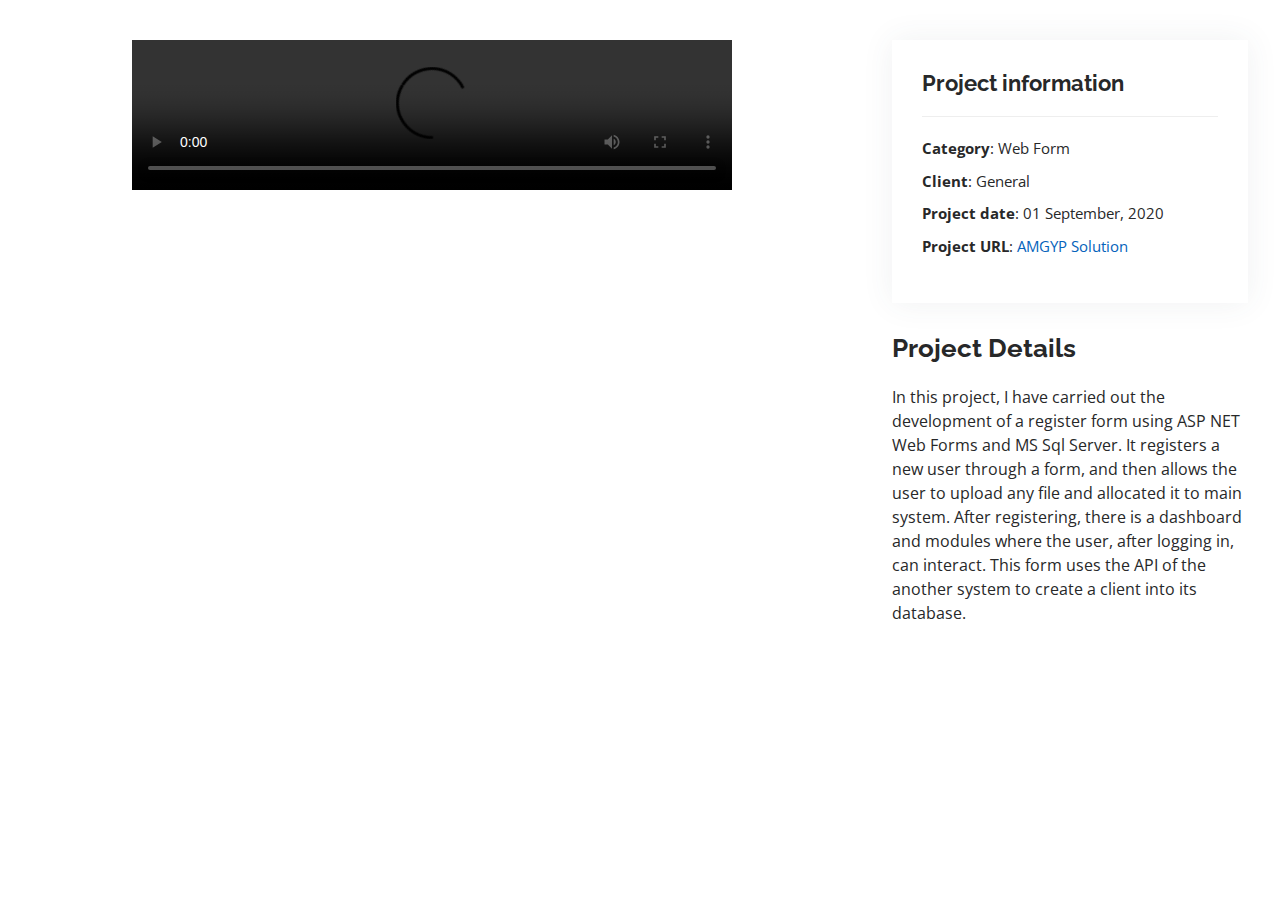
==== portfolio-details/amgyp-details.html @ 058d90e6 "Add new project, Amgyp Form. Add new details and multimedia. Delete the contact form." ====
<!DOCTYPE html>
<html lang="en">

<head>
  <meta charset="utf-8">
  <meta content="width=device-width, initial-scale=1.0" name="viewport">

  <title>Portfolio Details - Personal Bootstrap Template</title>
  <meta content="" name="description">
  <meta content="" name="keywords">

  <!-- Favicons -->
  <link href="../assets/img/favicon.png" rel="icon">
  <link href="../assets/img/apple-touch-icon.png" rel="apple-touch-icon">

  <!-- Google Fonts -->
  <link href="https://fonts.googleapis.com/css?family=Open+Sans:300,300i,400,400i,600,600i,700,700i|Raleway:300,300i,400,400i,500,500i,600,600i,700,700i|Poppins:300,300i,400,400i,500,500i,600,600i,700,700i" rel="stylesheet">

  <!-- Vendor CSS Files -->
  <link href="../assets/vendor/aos/aos.css" rel="stylesheet">
  <link href="../assets/vendor/bootstrap/css/bootstrap.min.css" rel="stylesheet">
  <link href="../assets/vendor/bootstrap-icons/bootstrap-icons.css" rel="stylesheet">
  <link href="../assets/vendor/boxicons/css/boxicons.min.css" rel="stylesheet">
  <link href="../assets/vendor/glightbox/css/glightbox.min.css" rel="stylesheet">
  <link href="../assets/vendor/swiper/swiper-bundle.min.css" rel="stylesheet">

  <!-- Template Main CSS File -->
  <link href="../assets/css/style.css" rel="stylesheet">

  <!-- =======================================================
  * Template Name: MyResume - v4.7.0
  * Template URL: https://bootstrapmade.com/free-html-bootstrap-template-my-resume/
  * Author: BootstrapMade.com
  * License: https://bootstrapmade.com/license/
  ======================================================== -->
</head>

<body>

  <main id="main">

    <!-- ======= Portfolio Details Section ======= -->
    <section id="portfolio-details" class="portfolio-details">
      <div class="container">

        <div class="row gy-4">

          <div class="col-lg-8">
            <div class="portfolio-details-slider swiper">
              <div class="align-items-center">

                <video width="600" controls>
                  <source src="../assets/img/portfolio/amgyp/AMGYP.mp4" type="video/mp4">
                  Your browser does not support HTML video.
                </video>
                
              </div>
              <div class="swiper-pagination"></div>
            </div>
          </div>

          <div class="col-lg-4">
            <div class="portfolio-info">
              <h3>Project information</h3>
              <ul>
                <li><strong>Category</strong>: Web Form</li>
                <li><strong>Client</strong>: General</li>
                <li><strong>Project date</strong>: 01 September, 2020</li>
                <li><strong>Project URL</strong>: <a href="https://www.timesolution.com.ar/gestion-solution/">AMGYP Solution</a></li>
              </ul>
            </div>
            <div class="portfolio-description">
              <h2>Project Details</h2>
              <p>
                In this project, I have carried out the development of a register form using ASP NET Web Forms and MS Sql Server.
                It registers a new user through a form, and then allows the user to upload any file and allocated it to main system.
                After registering, there is a dashboard and modules where the user, after logging in, can interact. 
                This form uses the API of the another system to create a client into its database.
              </p>
            </div>
          </div>

        </div>

      </div>
    </section><!-- End Portfolio Details Section -->

  </main><!-- End #main -->

  <div id="preloader"></div>
  <a href="#" class="back-to-top d-flex align-items-center justify-content-center"><i class="bi bi-arrow-up-short"></i></a>

  <!-- Vendor JS Files -->
  <script src="../assets/vendor/purecounter/purecounter.js"></script>
  <script src="../assets/vendor/aos/aos.js"></script>
  <script src="../assets/vendor/bootstrap/js/bootstrap.bundle.min.js"></script>
  <script src="../assets/vendor/glightbox/js/glightbox.min.js"></script>
  <script src="../assets/vendor/isotope-layout/isotope.pkgd.min.js"></script>
  <script src="../assets/vendor/swiper/swiper-bundle.min.js"></script>
  <script src="../assets/vendor/typed.js/typed.min.js"></script>
  <script src="../assets/vendor/waypoints/noframework.waypoints.js"></script>
  <script src="../assets/vendor/php-email-form/validate.js"></script>

  <!-- Template Main JS File -->
  <script src="../assets/js/main.js"></script>

</body>

</html>
---- assets/css/style.css ----
/**
* Template Name: MyResume - v4.7.0
* Template URL: https://bootstrapmade.com/free-html-bootstrap-template-my-resume/
* Author: BootstrapMade.com
* License: https://bootstrapmade.com/license/
*/

/*--------------------------------------------------------------
# General
--------------------------------------------------------------*/
body {
  font-family: "Open Sans", sans-serif;
  color: #272829;
}

a {
  color: #0563bb;
  text-decoration: none;
}

a:hover {
  color: #067ded;
  text-decoration: none;
}

h1, h2, h3, h4, h5, h6 {
  font-family: "Raleway", sans-serif;
}

/*--------------------------------------------------------------
# Back to top button
--------------------------------------------------------------*/
.back-to-top {
  position: fixed;
  visibility: hidden;
  opacity: 0;
  right: 15px;
  bottom: 15px;
  z-index: 996;
  background: #0563bb;
  width: 40px;
  height: 40px;
  border-radius: 50px;
  transition: all 0.4s;
}
.back-to-top i {
  font-size: 28px;
  color: #fff;
  line-height: 0;
}
.back-to-top:hover {
  background: #0678e3;
  color: #fff;
}
.back-to-top.active {
  visibility: visible;
  opacity: 1;
}

/*--------------------------------------------------------------
# Preloader
--------------------------------------------------------------*/
#preloader {
  position: fixed;
  top: 0;
  left: 0;
  right: 0;
  bottom: 0;
  z-index: 9999;
  overflow: hidden;
  background: #fff;
}

#preloader:before {
  content: "";
  position: fixed;
  top: calc(50% - 30px);
  left: calc(50% - 30px);
  border: 6px solid #0563bb;
  border-top-color: #fff;
  border-bottom-color: #fff;
  border-radius: 50%;
  width: 60px;
  height: 60px;
  -webkit-animation: animate-preloader 1s linear infinite;
  animation: animate-preloader 1s linear infinite;
}

@-webkit-keyframes animate-preloader {
  0% {
    transform: rotate(0deg);
  }
  100% {
    transform: rotate(360deg);
  }
}

@keyframes animate-preloader {
  0% {
    transform: rotate(0deg);
  }
  100% {
    transform: rotate(360deg);
  }
}
/*--------------------------------------------------------------
# Disable aos animation delay on mobile devices
--------------------------------------------------------------*/
@media screen and (max-width: 768px) {
  [data-aos-delay] {
    transition-delay: 0 !important;
  }
}
/*--------------------------------------------------------------
# Header
--------------------------------------------------------------*/
#header {
  position: fixed;
  top: 0;
  left: 0;
  bottom: 0;
  z-index: 9997;
  transition: all 0.5s;
  padding: 15px;
  overflow-y: auto;
}
@media (max-width: 992px) {
  #header {
    width: 300px;
    background: #fff;
    border-right: 1px solid #e6e9ec;
    left: -300px;
  }
}

@media (min-width: 992px) {
  #main {
    margin-left: 100px;
  }
}
/*--------------------------------------------------------------
# Navigation Menu
--------------------------------------------------------------*/
/**
* Desktop Navigation 
*/
.nav-menu {
  padding: 0;
  display: block;
}
.nav-menu * {
  margin: 0;
  padding: 0;
  list-style: none;
}
.nav-menu > ul > li {
  position: relative;
  white-space: nowrap;
}
.nav-menu a, .nav-menu a:focus {
  display: flex;
  align-items: center;
  color: #45505b;
  padding: 10px 18px;
  margin-bottom: 8px;
  transition: 0.3s;
  font-size: 15px;
  border-radius: 50px;
  background: #f2f3f5;
  height: 56px;
  width: 100%;
  overflow: hidden;
  transition: 0.3s;
}
.nav-menu a i, .nav-menu a:focus i {
  font-size: 20px;
}
.nav-menu a span, .nav-menu a:focus span {
  padding: 0 5px 0 7px;
  color: #45505b;
}
@media (min-width: 992px) {
  .nav-menu a, .nav-menu a:focus {
    width: 56px;
  }
  .nav-menu a span, .nav-menu a:focus span {
    display: none;
    color: #fff;
  }
}
.nav-menu a:hover, .nav-menu .active, .nav-menu .active:focus, .nav-menu li:hover > a {
  color: #fff;
  background: #0563bb;
}
.nav-menu a:hover span, .nav-menu .active span, .nav-menu .active:focus span, .nav-menu li:hover > a span {
  color: #fff;
}
.nav-menu a:hover, .nav-menu li:hover > a {
  width: 100%;
  color: #fff;
}
.nav-menu a:hover span, .nav-menu li:hover > a span {
  display: block;
}

/**
* Mobile Navigation 
*/
.mobile-nav-toggle {
  position: fixed;
  right: 10px;
  top: 10px;
  z-index: 9998;
  border: 0;
  background: none;
  font-size: 28px;
  transition: all 0.4s;
  outline: none !important;
  line-height: 0;
  cursor: pointer;
  border-radius: 50px;
  padding: 5px;
}
.mobile-nav-toggle i {
  color: #45505b;
}

.mobile-nav-active {
  overflow: hidden;
}
.mobile-nav-active #header {
  left: 0;
}
.mobile-nav-active .mobile-nav-toggle {
  color: #fff;
  background-color: #0563bb;
}

/*--------------------------------------------------------------
# Hero Section
--------------------------------------------------------------*/
#hero {
  width: 100%;
  height: 100vh;
  background: url("../img/hero-bg.jpg") top right no-repeat;
  background-size: cover;
  position: relative;
}
@media (min-width: 992px) {
  #hero {
    padding-left: 160px;
  }
}
#hero:before {
  content: "";
  background: rgba(255, 255, 255, 0.8);
  position: absolute;
  bottom: 0;
  top: 0;
  left: 0;
  right: 0;
}
#hero h1 {
  margin: 0;
  font-size: 64px;
  font-weight: 700;
  line-height: 56px;
  color: #45505b;
}
#hero p {
  color: #45505b;
  margin: 15px 0 0 0;
  font-size: 26px;
  font-family: "Poppins", sans-serif;
}
#hero p span {
  color: #0563bb;
  letter-spacing: 1px;
}
#hero .social-links {
  margin-top: 30px;
}
#hero .social-links a {
  font-size: 24px;
  display: inline-block;
  color: #45505b;
  line-height: 1;
  margin-right: 20px;
  transition: 0.3s;
}
#hero .social-links a:hover {
  color: #0563bb;
}
@media (max-width: 992px) {
  #hero {
    text-align: center;
  }
  #hero h1 {
    font-size: 32px;
    line-height: 36px;
  }
  #hero p {
    margin-top: 10px;
    font-size: 20px;
    line-height: 24px;
  }
}

/*--------------------------------------------------------------
# Sections General
--------------------------------------------------------------*/
section {
  padding: 60px 0;
  overflow: hidden;
}

.section-title {
  text-align: center;
  padding-bottom: 30px;
}
.section-title h2 {
  font-size: 32px;
  font-weight: bold;
  text-transform: uppercase;
  margin-bottom: 20px;
  padding-bottom: 20px;
  position: relative;
  color: #45505b;
}
.section-title h2::before {
  content: "";
  position: absolute;
  display: block;
  width: 120px;
  height: 1px;
  background: #ddd;
  bottom: 1px;
  left: calc(50% - 60px);
}
.section-title h2::after {
  content: "";
  position: absolute;
  display: block;
  width: 40px;
  height: 3px;
  background: #0563bb;
  bottom: 0;
  left: calc(50% - 20px);
}
.section-title p {
  margin-bottom: 0;
}

/*--------------------------------------------------------------
# About
--------------------------------------------------------------*/
.about .content h3 {
  font-weight: 700;
  font-size: 26px;
  color: #728394;
}
.about .content ul {
  list-style: none;
  padding: 0;
}
.about .content ul li {
  margin-bottom: 20px;
  display: flex;
  align-items: center;
}
.about .content ul strong {
  margin-right: 10px;
}
.about .content ul i {
  font-size: 16px;
  margin-right: 5px;
  color: #0563bb;
  line-height: 0;
}
.about .content p:last-child {
  margin-bottom: 0;
}

/*--------------------------------------------------------------
# Facts
--------------------------------------------------------------*/
.facts .count-box {
  padding: 30px 30px 25px 30px;
  margin-top: 30px;
  width: 100%;
  position: relative;
  text-align: center;
  background: #fff;
}
.facts .count-box i {
  position: absolute;
  top: -25px;
  left: 50%;
  transform: translateX(-50%);
  font-size: 24px;
  background: #0563bb;
  color: #fff;
  border-radius: 50px;
  display: inline-flex;
  align-items: center;
  justify-content: center;
  width: 48px;
  height: 48px;
}
.facts .count-box span {
  font-size: 36px;
  display: block;
  font-weight: 600;
  color: #011426;
}
.facts .count-box p {
  padding: 0;
  margin: 0;
  font-family: "Raleway", sans-serif;
  font-size: 14px;
}

/*--------------------------------------------------------------
# Akills
--------------------------------------------------------------*/
.skills .progress {
  height: 60px;
  display: block;
  background: none;
  border-radius: 0;
}
.skills .progress .skill {
  padding: 10px 0;
  margin: 0;
  text-transform: uppercase;
  display: block;
  font-weight: 600;
  font-family: "Poppins", sans-serif;
  color: #45505b;
}
.skills .progress .skill .val {
  float: right;
  font-style: normal;
}
.skills .progress-bar-wrap {
  background: #f2f3f5;
}
.skills .progress-bar {
  width: 1px;
  height: 10px;
  transition: 0.9s;
  background-color: #0563bb;
}

/*--------------------------------------------------------------
# Resume
--------------------------------------------------------------*/
.resume .resume-title {
  font-size: 26px;
  font-weight: 700;
  margin-top: 20px;
  margin-bottom: 20px;
  color: #45505b;
}
.resume .resume-item {
  padding: 0 0 20px 20px;
  margin-top: -2px;
  border-left: 2px solid #0563bb;
  position: relative;
}
.resume .resume-item h4 {
  line-height: 18px;
  font-size: 18px;
  font-weight: 600;
  text-transform: uppercase;
  font-family: "Poppins", sans-serif;
  color: #0563bb;
  margin-bottom: 10px;
}
.resume .resume-item h5 {
  font-size: 16px;
  background: #f7f8f9;
  padding: 5px 15px;
  display: inline-block;
  font-weight: 600;
  margin-bottom: 10px;
}
.resume .resume-item ul {
  padding-left: 20px;
}
.resume .resume-item ul li {
  padding-bottom: 10px;
}
.resume .resume-item:last-child {
  padding-bottom: 0;
}
.resume .resume-item::before {
  content: "";
  position: absolute;
  width: 16px;
  height: 16px;
  border-radius: 50px;
  left: -9px;
  top: 0;
  background: #fff;
  border: 2px solid #0563bb;
}

/*--------------------------------------------------------------
# Portfolio
--------------------------------------------------------------*/
.portfolio .portfolio-item {
  margin-bottom: 30px;
}
.portfolio #portfolio-flters {
  padding: 0;
  margin: 0 auto 25px auto;
  list-style: none;
  text-align: center;
  background: #fff;
  border-radius: 50px;
  padding: 2px 15px;
}
.portfolio #portfolio-flters li {
  cursor: pointer;
  display: inline-block;
  padding: 10px 15px;
  font-size: 14px;
  font-weight: 600;
  line-height: 1;
  text-transform: uppercase;
  color: #272829;
  margin-bottom: 5px;
  transition: all 0.3s ease-in-out;
}
.portfolio #portfolio-flters li:hover, .portfolio #portfolio-flters li.filter-active {
  color: #0563bb;
}
.portfolio #portfolio-flters li:last-child {
  margin-right: 0;
}
.portfolio .portfolio-wrap {
  transition: 0.3s;
  position: relative;
  overflow: hidden;
  z-index: 1;
  background: rgba(69, 80, 91, 0.8);
}
.portfolio .portfolio-wrap::before {
  content: "";
  background: rgba(255, 255, 255, 0.7);
  position: absolute;
  left: 30px;
  right: 30px;
  top: 30px;
  bottom: 30px;
  transition: all ease-in-out 0.3s;
  z-index: 2;
  opacity: 0;
}
.portfolio .portfolio-wrap .portfolio-info {
  opacity: 0;
  position: absolute;
  top: 0;
  left: 0;
  right: 0;
  bottom: 0;
  text-align: center;
  z-index: 3;
  transition: all ease-in-out 0.3s;
  display: flex;
  flex-direction: column;
  justify-content: center;
  align-items: center;
}
.portfolio .portfolio-wrap .portfolio-info::before {
  display: block;
  content: "";
  width: 48px;
  height: 48px;
  position: absolute;
  top: 35px;
  left: 35px;
  border-top: 3px solid #d7dce1;
  border-left: 3px solid #d7dce1;
  transition: all 0.5s ease 0s;
  z-index: 9994;
}
.portfolio .portfolio-wrap .portfolio-info::after {
  display: block;
  content: "";
  width: 48px;
  height: 48px;
  position: absolute;
  bottom: 35px;
  right: 35px;
  border-bottom: 3px solid #d7dce1;
  border-right: 3px solid #d7dce1;
  transition: all 0.5s ease 0s;
  z-index: 9994;
}
.portfolio .portfolio-wrap .portfolio-info h4 {
  font-size: 20px;
  color: #45505b;
  font-weight: 600;
}
.portfolio .portfolio-wrap .portfolio-info p {
  color: #45505b;
  font-size: 14px;
  text-transform: uppercase;
  padding: 0;
  margin: 0;
}
.portfolio .portfolio-wrap .portfolio-links {
  text-align: center;
  z-index: 4;
}
.portfolio .portfolio-wrap .portfolio-links a {
  color: #45505b;
  margin: 0 2px;
  font-size: 28px;
  display: inline-block;
  transition: 0.3s;
}
.portfolio .portfolio-wrap .portfolio-links a:hover {
  color: #148af9;
}
.portfolio .portfolio-wrap:hover::before {
  top: 0;
  left: 0;
  right: 0;
  bottom: 0;
  opacity: 1;
}
.portfolio .portfolio-wrap:hover .portfolio-info {
  opacity: 1;
}
.portfolio .portfolio-wrap:hover .portfolio-info::before {
  top: 15px;
  left: 15px;
}
.portfolio .portfolio-wrap:hover .portfolio-info::after {
  bottom: 15px;
  right: 15px;
}

/*--------------------------------------------------------------
# Portfolio Details
--------------------------------------------------------------*/
.portfolio-details {
  padding-top: 40px;
}
.portfolio-details .portfolio-details-slider img {
  width: 100%;
}
.portfolio-details .portfolio-details-slider .swiper-pagination {
  margin-top: 20px;
  position: relative;
}
.portfolio-details .portfolio-details-slider .swiper-pagination .swiper-pagination-bullet {
  width: 12px;
  height: 12px;
  background-color: #fff;
  opacity: 1;
  border: 1px solid #0563bb;
}
.portfolio-details .portfolio-details-slider .swiper-pagination .swiper-pagination-bullet-active {
  background-color: #0563bb;
}
.portfolio-details .portfolio-info {
  padding: 30px;
  box-shadow: 0px 0 30px rgba(69, 80, 91, 0.08);
}
.portfolio-details .portfolio-info h3 {
  font-size: 22px;
  font-weight: 700;
  margin-bottom: 20px;
  padding-bottom: 20px;
  border-bottom: 1px solid #eee;
}
.portfolio-details .portfolio-info ul {
  list-style: none;
  padding: 0;
  font-size: 15px;
}
.portfolio-details .portfolio-info ul li + li {
  margin-top: 10px;
}
.portfolio-details .portfolio-description {
  padding-top: 30px;
}
.portfolio-details .portfolio-description h2 {
  font-size: 26px;
  font-weight: 700;
  margin-bottom: 20px;
}
.portfolio-details .portfolio-description p {
  padding: 0;
}

/*--------------------------------------------------------------
# Services
--------------------------------------------------------------*/
.services .icon-box {
  text-align: center;
  padding: 70px 20px 80px 20px;
  transition: all ease-in-out 0.3s;
  background: #fff;
  box-shadow: 0px 5px 90px 0px rgba(110, 123, 131, 0.05);
}
.services .icon-box .icon {
  margin: 0 auto;
  width: 100px;
  height: 100px;
  display: flex;
  align-items: center;
  justify-content: center;
  transition: ease-in-out 0.3s;
  position: relative;
}
.services .icon-box .icon i {
  font-size: 36px;
  transition: 0.5s;
  position: relative;
}
.services .icon-box .icon svg {
  position: absolute;
  top: 0;
  left: 0;
}
.services .icon-box .icon svg path {
  transition: 0.5s;
  fill: #f5f5f5;
}
.services .icon-box h4 {
  font-weight: 600;
  margin: 10px 0 15px 0;
  font-size: 22px;
}
.services .icon-box h4 a {
  color: #45505b;
  transition: ease-in-out 0.3s;
}
.services .icon-box p {
  line-height: 24px;
  font-size: 14px;
  margin-bottom: 0;
}
.services .icon-box:hover {
  border-color: #fff;
  box-shadow: 0px 0 35px 0 rgba(0, 0, 0, 0.08);
}
.services .iconbox-blue i {
  color: #47aeff;
}
.services .iconbox-blue:hover .icon i {
  color: #fff;
}
.services .iconbox-blue:hover .icon path {
  fill: #47aeff;
}
.services .iconbox-orange i {
  color: #ffa76e;
}
.services .iconbox-orange:hover .icon i {
  color: #fff;
}
.services .iconbox-orange:hover .icon path {
  fill: #ffa76e;
}
.services .iconbox-pink i {
  color: #e80368;
}
.services .iconbox-pink:hover .icon i {
  color: #fff;
}
.services .iconbox-pink:hover .icon path {
  fill: #e80368;
}
.services .iconbox-yellow i {
  color: #ffbb2c;
}
.services .iconbox-yellow:hover .icon i {
  color: #fff;
}
.services .iconbox-yellow:hover .icon path {
  fill: #ffbb2c;
}
.services .iconbox-red i {
  color: #ff5828;
}
.services .iconbox-red:hover .icon i {
  color: #fff;
}
.services .iconbox-red:hover .icon path {
  fill: #ff5828;
}
.services .iconbox-teal i {
  color: #11dbcf;
}
.services .iconbox-teal:hover .icon i {
  color: #fff;
}
.services .iconbox-teal:hover .icon path {
  fill: #11dbcf;
}

/*--------------------------------------------------------------
# Testimonials
--------------------------------------------------------------*/
.testimonials .section-header {
  margin-bottom: 40px;
}
.testimonials .testimonials-carousel, .testimonials .testimonials-slider {
  overflow: hidden;
}
.testimonials .testimonial-item {
  text-align: center;
}
.testimonials .testimonial-item .testimonial-img {
  width: 120px;
  border-radius: 50%;
  border: 4px solid #fff;
  margin: 0 auto;
}
.testimonials .testimonial-item h3 {
  font-size: 20px;
  font-weight: bold;
  margin: 10px 0 5px 0;
  color: #111;
}
.testimonials .testimonial-item h4 {
  font-size: 14px;
  color: #999;
  margin: 0 0 15px 0;
}
.testimonials .testimonial-item .quote-icon-left, .testimonials .testimonial-item .quote-icon-right {
  color: #90c8fc;
  font-size: 26px;
}
.testimonials .testimonial-item .quote-icon-left {
  display: inline-block;
  left: -5px;
  position: relative;
}
.testimonials .testimonial-item .quote-icon-right {
  display: inline-block;
  right: -5px;
  position: relative;
  top: 10px;
}
.testimonials .testimonial-item p {
  font-style: italic;
  margin: 0 auto 15px auto;
}
.testimonials .swiper-pagination {
  margin-top: 20px;
  position: relative;
}
.testimonials .swiper-pagination .swiper-pagination-bullet {
  width: 12px;
  height: 12px;
  background-color: #fff;
  opacity: 1;
  border: 1px solid #0563bb;
}
.testimonials .swiper-pagination .swiper-pagination-bullet-active {
  background-color: #0563bb;
}
@media (min-width: 992px) {
  .testimonials .testimonial-item p {
    width: 80%;
  }
}

/*--------------------------------------------------------------
# Contact
--------------------------------------------------------------*/
.contact .info {
  width: 100%;
  background: #fff;
}
.contact .info i {
  font-size: 20px;
  color: #0563bb;
  float: left;
  width: 44px;
  height: 44px;
  background: #eef7ff;
  display: flex;
  justify-content: center;
  align-items: center;
  border-radius: 50px;
  transition: all 0.3s ease-in-out;
}
.contact .info h4 {
  padding: 0 0 0 60px;
  font-size: 22px;
  font-weight: 600;
  margin-bottom: 5px;
  color: #45505b;
}
.contact .info p {
  padding: 0 0 0 60px;
  margin-bottom: 0;
  font-size: 14px;
  color: #728394;
}
.contact .info .email, .contact .info .phone {
  margin-top: 40px;
}
.contact .info .email:hover i, .contact .info .address:hover i, .contact .info .phone:hover i {
  background: #0563bb;
  color: #fff;
}
.contact .php-email-form {
  width: 100%;
  background: #fff;
}
.contact .php-email-form .form-group {
  padding-bottom: 8px;
}
.contact .php-email-form .error-message {
  display: none;
  color: #fff;
  background: #ed3c0d;
  text-align: left;
  padding: 15px;
  font-weight: 600;
}
.contact .php-email-form .error-message br + br {
  margin-top: 25px;
}
.contact .php-email-form .sent-message {
  display: none;
  color: #fff;
  background: #18d26e;
  text-align: center;
  padding: 15px;
  font-weight: 600;
}
.contact .php-email-form .loading {
  display: none;
  background: #fff;
  text-align: center;
  padding: 15px;
}
.contact .php-email-form .loading:before {
  content: "";
  display: inline-block;
  border-radius: 50%;
  width: 24px;
  height: 24px;
  margin: 0 10px -6px 0;
  border: 3px solid #18d26e;
  border-top-color: #eee;
  -webkit-animation: animate-loading 1s linear infinite;
  animation: animate-loading 1s linear infinite;
}
.contact .php-email-form input, .contact .php-email-form textarea {
  border-radius: 4px;
  box-shadow: none;
  font-size: 14px;
}
.contact .php-email-form input {
  height: 44px;
}
.contact .php-email-form textarea {
  padding: 10px 12px;
}
.contact .php-email-form button[type=submit] {
  background: #0563bb;
  border: 0;
  padding: 10px 35px;
  color: #fff;
  transition: 0.4s;
  border-radius: 50px;
}
.contact .php-email-form button[type=submit]:hover {
  background: #0678e3;
}
@-webkit-keyframes animate-loading {
  0% {
    transform: rotate(0deg);
  }
  100% {
    transform: rotate(360deg);
  }
}
@keyframes animate-loading {
  0% {
    transform: rotate(0deg);
  }
  100% {
    transform: rotate(360deg);
  }
}

/*--------------------------------------------------------------
# Footer
--------------------------------------------------------------*/
#footer {
  background: #f7f8f9;
  color: #45505b;
  font-size: 14px;
  text-align: center;
  padding: 30px 0;
}
#footer h3 {
  font-size: 36px;
  font-weight: 700;
  position: relative;
  font-family: "Poppins", sans-serif;
  padding: 0;
  margin: 0 0 15px 0;
}
#footer p {
  font-size: 15;
  font-style: italic;
  padding: 0;
  margin: 0 0 40px 0;
}
#footer .social-links {
  margin: 0 0 40px 0;
}
#footer .social-links a {
  font-size: 18px;
  display: inline-block;
  background: #0563bb;
  color: #fff;
  line-height: 1;
  padding: 8px 0;
  margin-right: 4px;
  border-radius: 50%;
  text-align: center;
  width: 36px;
  height: 36px;
  transition: 0.3s;
}
#footer .social-links a:hover {
  background: #0678e3;
  color: #fff;
  text-decoration: none;
}
#footer .copyright {
  margin: 0 0 5px 0;
}
#footer .credits {
  font-size: 13px;
}
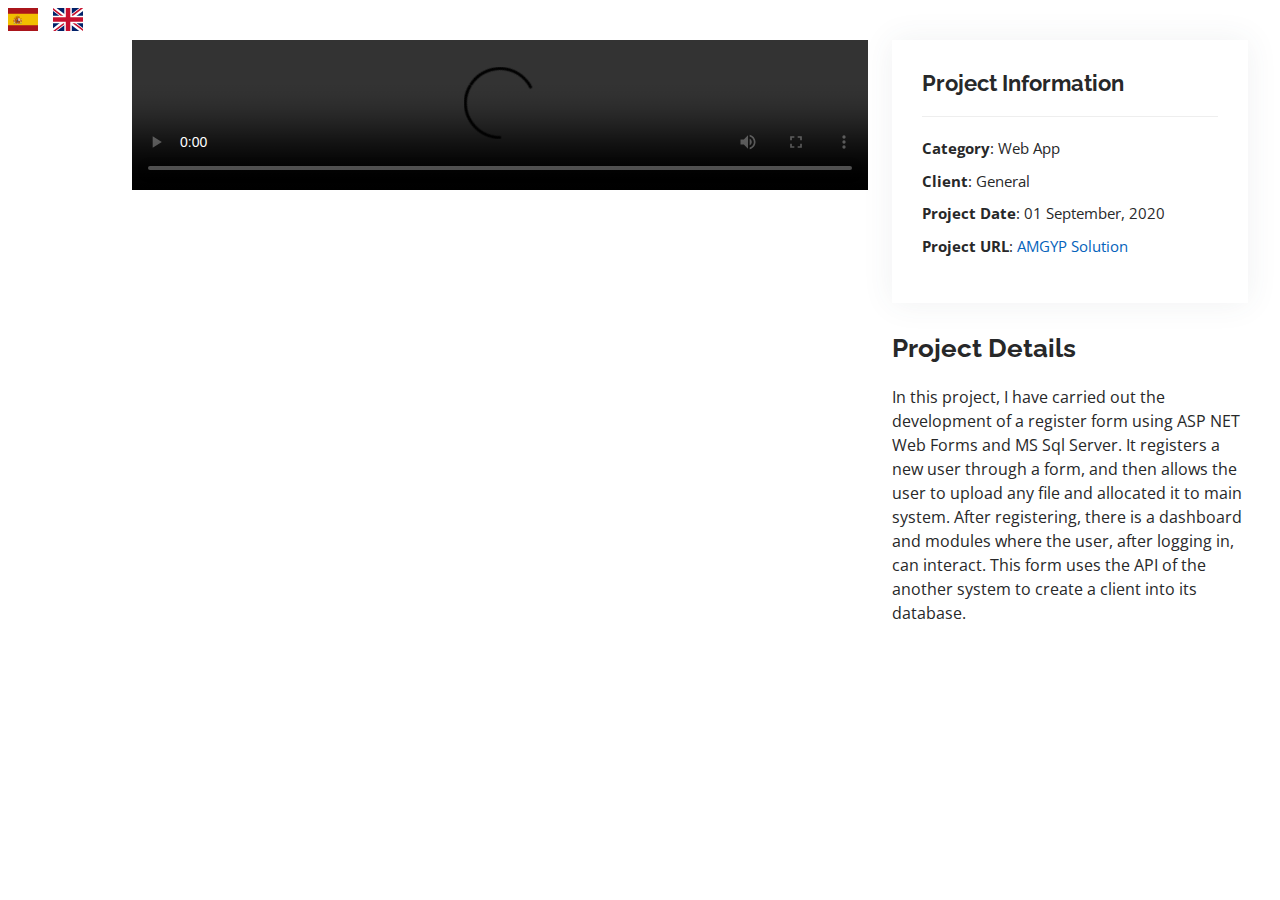
==== commit 69947437: "feat(mix): some changes features" ====
--- a/portfolio-details/amgyp-details.html
+++ b/portfolio-details/amgyp-details.html
@@ -36,6 +36,14 @@
 </head>
 
 <body>
+  <div id="flags" class="flags m-2 fixed-top" >
+    <div class="flags__item" data-language="es">
+      <img src="../assets/icons/es.svg" class="flags__img" alt="spanish flag">
+    </div>
+    <div class="flags__item" data-language="en">
+      <img src="../assets/icons/gb.svg" class="flags__img" alt="spanish flag">
+    </div>
+  </div>
 
   <main id="main">
 
@@ -49,7 +57,7 @@
             <div class="portfolio-details-slider swiper">
               <div class="align-items-center">
 
-                <video width="600" controls>
+                <video controls>
                   <source src="../assets/img/portfolio/amgyp/AMGYP.mp4" type="video/mp4">
                   Your browser does not support HTML video.
                 </video>
@@ -61,22 +69,17 @@
 
           <div class="col-lg-4">
             <div class="portfolio-info">
-              <h3>Project information</h3>
+              <h3 id="project__title" data-section="project" data-value="title"></h3>
               <ul>
-                <li><strong>Category</strong>: Web Form</li>
-                <li><strong>Client</strong>: General</li>
-                <li><strong>Project date</strong>: 01 September, 2020</li>
-                <li><strong>Project URL</strong>: <a href="https://www.timesolution.com.ar/gestion-solution/">AMGYP Solution</a></li>
+                <li><strong id="project__category" data-section="project" data-value="category"></strong>: Web App</li>
+                <li><strong id="project__client" data-section="project" data-value="client"></strong>: General</li>
+                <li><strong id="project__date" data-section="project" data-value="date"></strong>: 01 September, 2020</li>
+                <li><strong id="project__url" data-section="project" data-value="url"></strong>: <a href="https://www.timesolution.com.ar/gestion-solution/" target="_blank">AMGYP Solution</a></li>
               </ul>
             </div>
             <div class="portfolio-description">
-              <h2>Project Details</h2>
-              <p>
-                In this project, I have carried out the development of a register form using ASP NET Web Forms and MS Sql Server.
-                It registers a new user through a form, and then allows the user to upload any file and allocated it to main system.
-                After registering, there is a dashboard and modules where the user, after logging in, can interact. 
-                This form uses the API of the another system to create a client into its database.
-              </p>
+              <h2 id="project__details" data-section="project" data-value="details"></h2>
+              <p id="project__amgypDetails" data-section="project" data-value="amgyp-details"></p>
             </div>
           </div>
 
--- a/assets/css/style.css
+++ b/assets/css/style.css
@@ -1047,4 +1047,57 @@
 }
 #footer .credits {
   font-size: 13px;
+}
+
+.section-download{
+  display: flex;
+  justify-content: center;
+}
+
+.button-download{
+  background-color: slategray;
+  width: 15rem;
+  border: none;
+  border-radius: 5px;
+  height: 2rem;
+  margin-bottom: 2rem;
+  font-size: 1rem;
+  font-family: 'Poppins', sans-serif;
+  outline: none;
+}
+
+.button-download:hover{
+  background-color: #45505b;
+}
+
+.aDownload, .aDownload:hover{
+  text-decoration: none;
+  color: #eee;
+  margin-left: 0.7rem;
+}
+
+.fa-download{
+  color: #fff;
+}
+
+/* Flags */
+.flags {
+  width: 75px;
+  display: flex;
+  align-items: center;
+  justify-content: space-between;
+}
+
+.flags__img {
+  cursor: pointer;
+  display: block;
+}
+
+.flags__item {
+  width: 30px;
+}
+
+video {
+  height: auto;
+  width: 100%;
 }